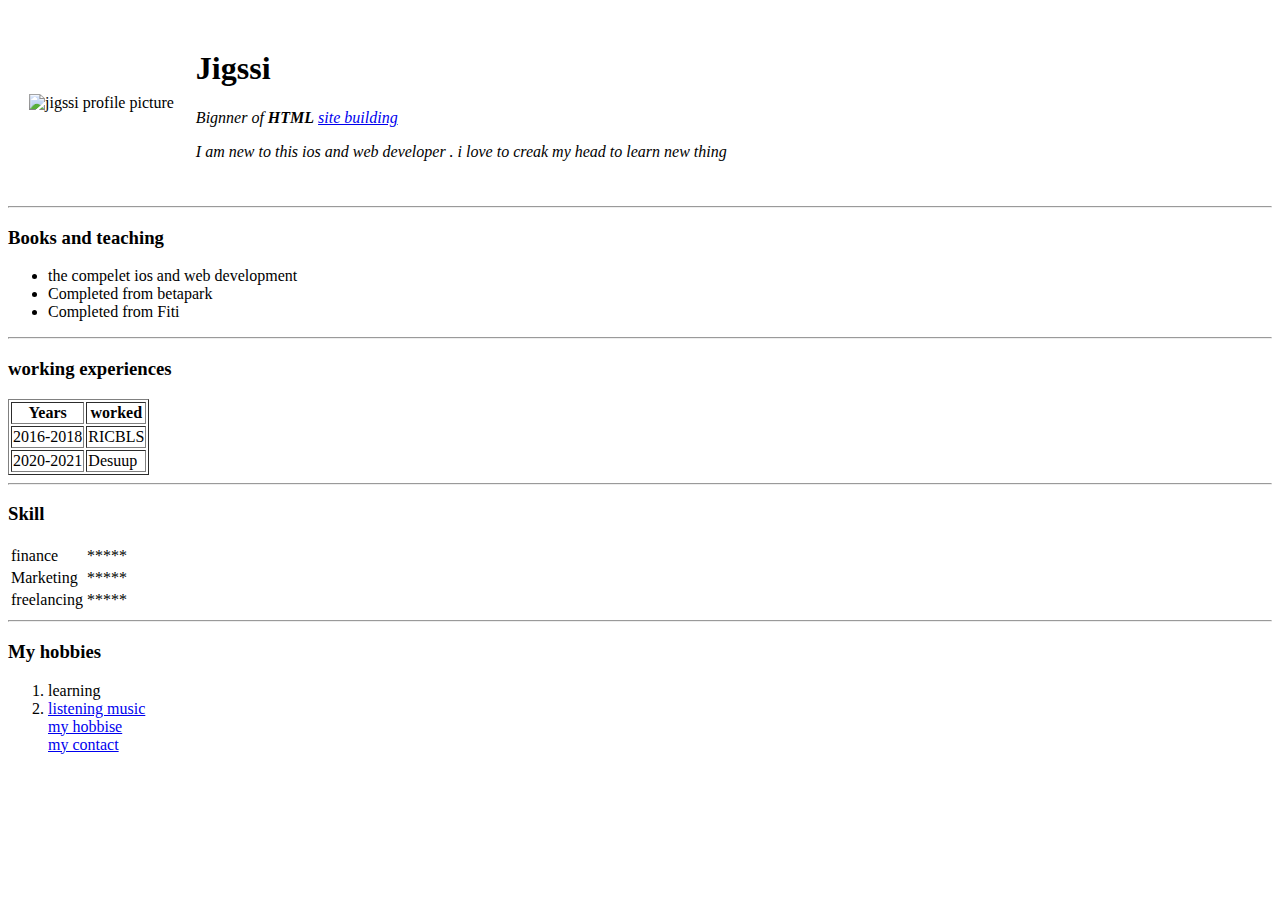
==== index.html @ 42d90c36 "add initial practise web site files" ====
<!DOCTYPE html>
<html lang="en">
<head>
    <meta charset="UTF-8">
    <meta http-equiv="X-UA-Compatible" content="IE=edge">
    <meta name="viewport" content="width=device-width, initial-scale=1.0">
    <title>jigme personal site</title>
</head>
<body>
    <table cellspacing="20">
        <tr>
            <td> <img src="https://scontent.fpbh1-1.fna.fbcdn.net/v/t39.30808-6/s1080x2048/247964490_3129145080702516_946978623801216928_n.jpg?_nc_cat=103&_nc_rgb565=1&ccb=1-5&_nc_sid=e3f864&_nc_ohc=EUHXVnYL-loAX9XrpCN&_nc_ht=scontent.fpbh1-1.fna&oh=40f16ab25c8f8aa6f57a033968af1875&oe=61AE8BD5" 
                width="250px"
                 alt="jigssi profile picture"></td>
            <td><h1>Jigssi</h1>
                <p><em>Bignner of <Strong>HTML</strong>  <a href="https://codesandbox.io/s/mini-challange-1-ceezc">site building</a> </p>
                    <p> I am new to this ios and web developer . i love to creak my head to learn new thing</p>
                   </td>

        </tr>
    </table>
    <hr>
                    <h3>Books and teaching </h3>
                    <ul>
                        <li>the compelet ios and web development</li>
                        <li>Completed from betapark</li>
                        <li>Completed from Fiti</li>
                    </ul>
                    <hr>
    <h3>working experiences</h3>
    <table border="1px">
        <thead><tr>
            <th>Years</th>
            <th>worked</th>        
        </tr>
    </thead>  
        <tr>
           <td>2016-2018</td> 
           <td>RICBLS</td>    
        </tr>
        <tr>
            <td>2020-2021</td>
            <td>Desuup</td>
        </tr>    
    </table>
    <hr>
    <h3>Skill</h3>
    <table cellspacing="2px">
        <tr>
            <td>finance</td>
            <td>*****</td>
        </tr>
        <tr>
            <td>Marketing</td>
            <td>*****</td>
        </tr>
        <tr>
            <td>freelancing</td>
            <td>*****</td>
        </tr>
    </table>
    <hr>
    <h3>My hobbies</h3>
    <ol>
        <li> learning</li>
        <li> <a href="https://www.youtube.com/watch?v=TZP1diVjFQU&list=RDTZP1diVjFQU&start_radio=1">listening music</a></li>
       <a href="my hobbise.html">my hobbise</a>
      <br> <a href="contact-me.html">my contact</a>
    </ol>
   
        

</body>
</html>
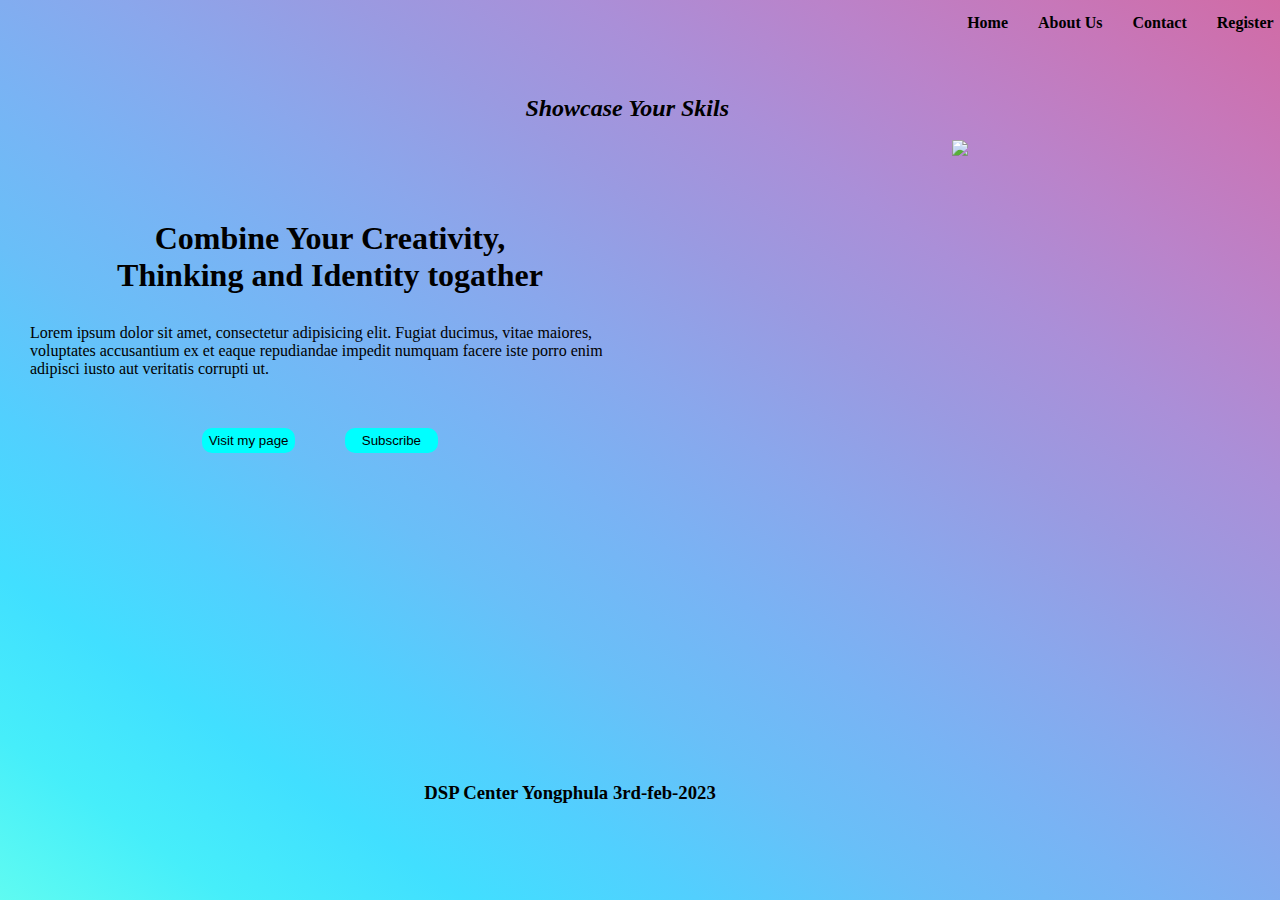
==== commit 054cad9e: "Add files via upload" ====
--- a/index.html
+++ b/index.html
@@ -1,74 +1,64 @@
 <!DOCTYPE html>
 <html lang="en">
-<head>
-    <meta charset="UTF-8">
-    <meta http-equiv="X-UA-Compatible" content="IE=edge">
-    <meta name="viewport" content="width=device-width, initial-scale=1.0">
-    <title>jigme personal site</title>
-</head>
-<body>
-    <table cellspacing="20">
-        <tr>
-            <td> <img src="https://scontent.fpbh1-1.fna.fbcdn.net/v/t39.30808-6/s1080x2048/247964490_3129145080702516_946978623801216928_n.jpg?_nc_cat=103&_nc_rgb565=1&ccb=1-5&_nc_sid=e3f864&_nc_ohc=EUHXVnYL-loAX9XrpCN&_nc_ht=scontent.fpbh1-1.fna&oh=40f16ab25c8f8aa6f57a033968af1875&oe=61AE8BD5" 
-                width="250px"
-                 alt="jigssi profile picture"></td>
-            <td><h1>Jigssi</h1>
-                <p><em>Bignner of <Strong>HTML</strong>  <a href="https://codesandbox.io/s/mini-challange-1-ceezc">site building</a> </p>
-                    <p> I am new to this ios and web developer . i love to creak my head to learn new thing</p>
-                   </td>
+    <head>
+        <meta charset="UTF-8">
+        <meta http-equiv="X-UA-Compatible" content="IE=edge">
+        <meta name="viewport" content="width=device-width, initial-scale=1.0">
+        <title>Document</title>
+        <link rel="stylesheet" href="https://cdnjs.cloudflare.com/ajax/libs/font-awesome/6.2.1/css/all.min.css" integrity="sha512-MV7K8+y+gLIBoVD59lQIYicR65iaqukzvf/nwasF0nqhPay5w/9lJmVM2hMDcnK1OnMGCdVK+iQrJ7lzPJQd1w==" crossorigin="anonymous" referrerpolicy="no-referrer"/>
+        <link rel="stylesheet" href="index.css">
+    </head>
+    <body>
+        <div id="Wrapper">
+            <div id="heading-cont">
+                <a href="#Home-wrapper">Home</a>
+                <a href="">About Us</a>
+                <a href="">Contact</a>
+                <a href="">Register</a>
+            </div>
+            <div id="nav-cont">
+                <h2>Showcase Your Skils</h2>
+            </div>
+            <div id="Home-wrapper">
 
-        </tr>
-    </table>
-    <hr>
-                    <h3>Books and teaching </h3>
-                    <ul>
-                        <li>the compelet ios and web development</li>
-                        <li>Completed from betapark</li>
-                        <li>Completed from Fiti</li>
-                    </ul>
-                    <hr>
-    <h3>working experiences</h3>
-    <table border="1px">
-        <thead><tr>
-            <th>Years</th>
-            <th>worked</th>        
-        </tr>
-    </thead>  
-        <tr>
-           <td>2016-2018</td> 
-           <td>RICBLS</td>    
-        </tr>
-        <tr>
-            <td>2020-2021</td>
-            <td>Desuup</td>
-        </tr>    
-    </table>
-    <hr>
-    <h3>Skill</h3>
-    <table cellspacing="2px">
-        <tr>
-            <td>finance</td>
-            <td>*****</td>
-        </tr>
-        <tr>
-            <td>Marketing</td>
-            <td>*****</td>
-        </tr>
-        <tr>
-            <td>freelancing</td>
-            <td>*****</td>
-        </tr>
-    </table>
-    <hr>
-    <h3>My hobbies</h3>
-    <ol>
-        <li> learning</li>
-        <li> <a href="https://www.youtube.com/watch?v=TZP1diVjFQU&list=RDTZP1diVjFQU&start_radio=1">listening music</a></li>
-       <a href="my hobbise.html">my hobbise</a>
-      <br> <a href="contact-me.html">my contact</a>
-    </ol>
-   
-        
+                <div class="home-a">
+                    <h1>Combine Your Creativity,
+                        <br>Thinking and Identity togather</h1>
+                    <p>Lorem ipsum dolor sit amet, consectetur adipisicing elit. Fugiat ducimus, vitae maiores, voluptates accusantium ex et eaque repudiandae impedit numquam facere iste porro enim adipisci iusto aut veritatis corrupti ut.</p>
 
-</body>
-</html>+                    <div class="button-cont">
+                        <button>Visit my page</button>
+                        <button>Subscribe</button>
+                    </div>
+
+                </div>
+
+                <div class="home-b">
+                    <img src="hero-img.png" width="90%">
+                </div>
+
+            </div>
+            <div id="footer">
+                <h3>DSP Center Yongphula 3rd-feb-2023</h3>
+                <ul class="footer-cont">
+                    <li>
+                        <i class="fa-brands fa-square-facebook"></i>
+                    </li>
+                    <li>
+                        <i class="fa-brands fa-twitter"></i>
+                    </li>
+                    <li>
+                        <i class="fa-brands fa-square-instagram"></i>
+                    </li>
+                    <li>
+                        <i class="fa-brands fa-square-youtube"></i>
+                    </li>
+                </ul>
+            </div>
+
+
+        </div>
+
+        <script src="index.js"></script>
+    </body>
+</html>
--- a/index.css
+++ b/index.css
@@ -0,0 +1,147 @@
+* {
+  padding: 0px;
+  margin: 0px;
+}
+body {
+  /* background-image: linear-gradient(
+    to right top,
+    #051937,
+    #004d7a,
+    #008793,
+    #00bf72,
+    #a8eb12
+  ); */
+  background-image: linear-gradient(
+    to left bottom,
+    #d16ba5,
+    #c777b9,
+    #ba83ca,
+    #aa8fd8,
+    #9a9ae1,
+    #8aa7ec,
+    #79b3f4,
+    #69bff8,
+    #52cffe,
+    #41dfff,
+    #46eefa,
+    #5ffbf1
+  );
+}
+#Wrapper {
+  width: 100%;
+  height: 100vh;
+  /* background: black; */
+}
+
+a {
+  text-decoration: none;
+  color: black;
+  font-weight: bold;
+}
+a:hover {
+  background-color: #c777b9;
+  color: black;
+}
+#heading-cont {
+  width: 99%;
+  height: 5vh;
+  /* background-color: aqua; */
+  margin: auto;
+  display: flex;
+  justify-content: flex-end;
+  align-items: center;
+  gap: 30px;
+}
+
+#nav-cont {
+  width: 98%;
+  height: 5vh;
+  /* background: green; */
+  text-align: center;
+  margin-top: 50px;
+  font-weight: bold;
+  font-style: italic;
+}
+#Home-wrapper {
+  width: 100%;
+  height: 70vh;
+  /* background-color: orange; */
+  display: flex;
+  justify-content: center;
+  align-items: center;
+}
+#footer {
+  width: 100%;
+  height: 5vh;
+  /* background-color: blue; */
+  /* padding: 10px; */
+  text-align: center;
+  display: flex;
+  justify-content: center;
+  align-items: center;
+  gap: 50px;
+}
+li {
+  text-decoration: none;
+  list-style: none;
+  margin-top: 25px;
+}
+.home-a {
+  width: 50%;
+  height: 70vh;
+  padding: 10px;
+  /* background-color: gray; */
+}
+h1 {
+  text-align: center;
+  margin-top: 80px;
+  margin-left: 20px;
+}
+p {
+  margin-top: 30px;
+  margin-left: 20px;
+}
+.home-b {
+  width: 50%;
+  height: 70vh;
+  padding: 10px;
+  /* background-color: rgb(80, 5, 5); */
+  text-align: center;
+}
+.button-cont {
+  width: 38%;
+  padding: 20px;
+  margin: auto;
+  display: flex;
+  gap: 50px;
+}
+button {
+  background-color: aqua;
+  margin-top: 30px;
+  width: 120px;
+  text-align: center;
+  border-radius: 10px;
+  border-style: none;
+  padding: 5px;
+}
+button:hover {
+  background-color: gray;
+}
+img {
+  animation: move 5s alternate infinite;
+}
+.footer-cont {
+  display: flex;
+  justify-content: center;
+  align-items: center;
+  gap: 30px;
+  margin-bottom: 20px;
+}
+@keyframes move {
+  from {
+    transform: translateY(-10px);
+  }
+  to {
+    transform: translateY(50px);
+  }
+}
